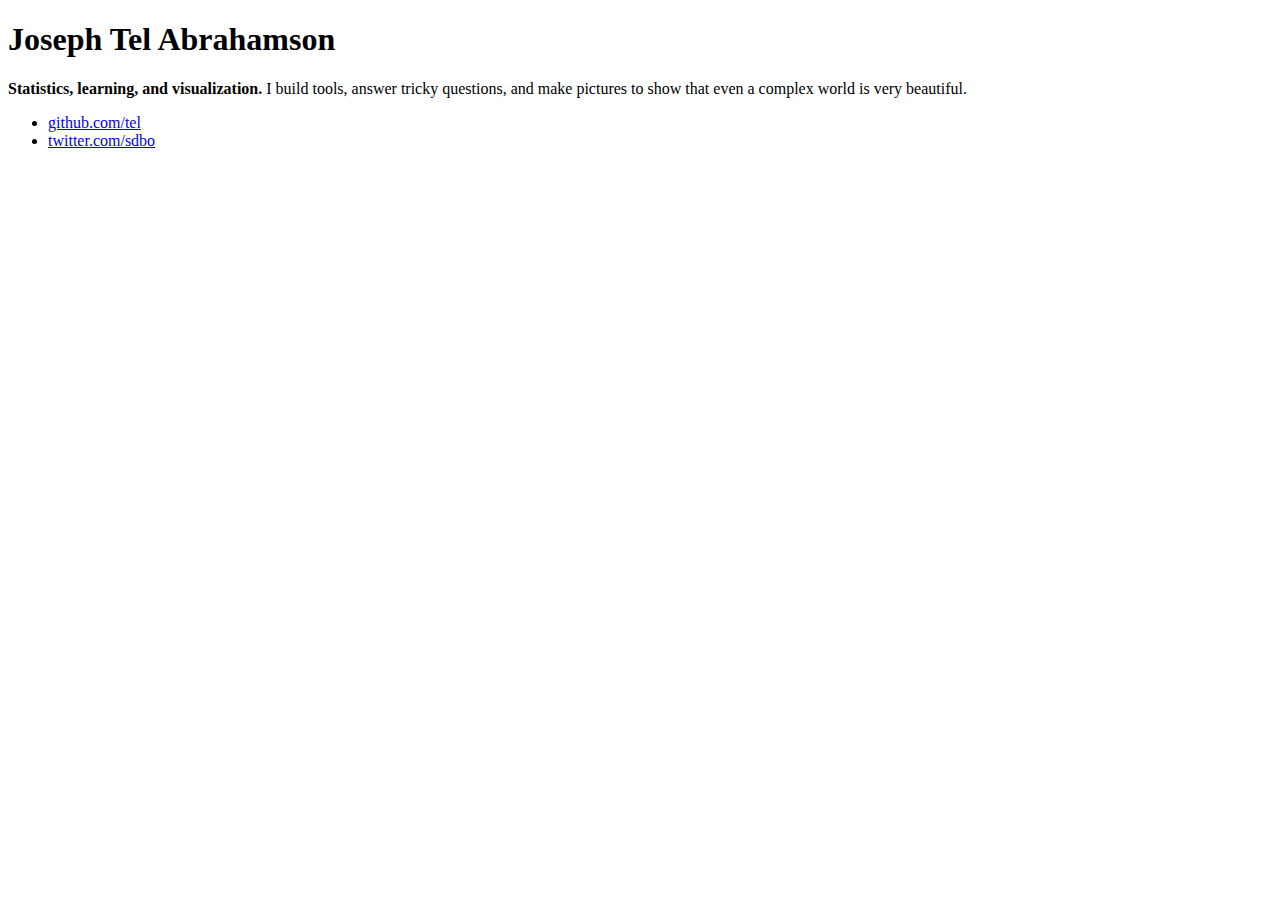
==== index.html @ 77084cdb "Added a viewport size for testing" ====
<!DOCTYPE html>
<html id="home" lang="en" xmlns="http://www.w3.org/1999/xhtml">
  <head>
    <title>jspha</title>

    <meta name="viewport" content="width=710" />
    <link rel="stylesheet" href="reset.css" type="text/stylesheet" />
    <link rel="stylesheet" href="bourbaki.css" type="text/stylesheet" />

  </head>
  <body>

    <script type="text/javascript" src="http://use.typekit.com/zpe0awl.js"></script>
    <script type="text/javascript">try{Typekit.load();}catch(e){}</script>
    <!-- <script src="vendor/jquery-1.7.1.min.js" type="text/javascript"></script> -->
    <script src="vendor/underscore-min.js" type="text/javascript"></script>
    <script src="vendor/d3.v2.min.js" type="text/javascript"></script>
    <script src="vendor/coffee-script.js" type="text/javascript"></script>
    <script src="src/bourbaki.coffee" type="text/coffeescript"></script>

    <div id="overlay"></div>

    <div id="frame"></div>

    <div id="wrap">
      
      <h1>Joseph Tel Abrahamson</h1>

      <!-- <ul id="nav"> -->
      <!-- 	<li><a>Projects</a></li> -->
      <!--   <li><a>Writing</a></li> -->
      <!-- 	<li><a>Contact</a></li> -->
      <!-- </ul> -->

      <div class="hr1"></div>

      <div id="body">
	<p><strong>Statistics, learning, and visualization.</strong> 

	I build tools, answer tricky questions, and make pictures to
	show that even a complex world is very beautiful.</p>

	<div class="hr2"></div>
      </div>
	<ul id="nav">
	  <li><a href="http://www.github.com/tel">github.com/tel</a></li>
	  <li><a href="http://www.twitter.com/#!/sdbo">twitter.com/sdbo</a></li>
	</ul>
    </div>

  </body>
</html>
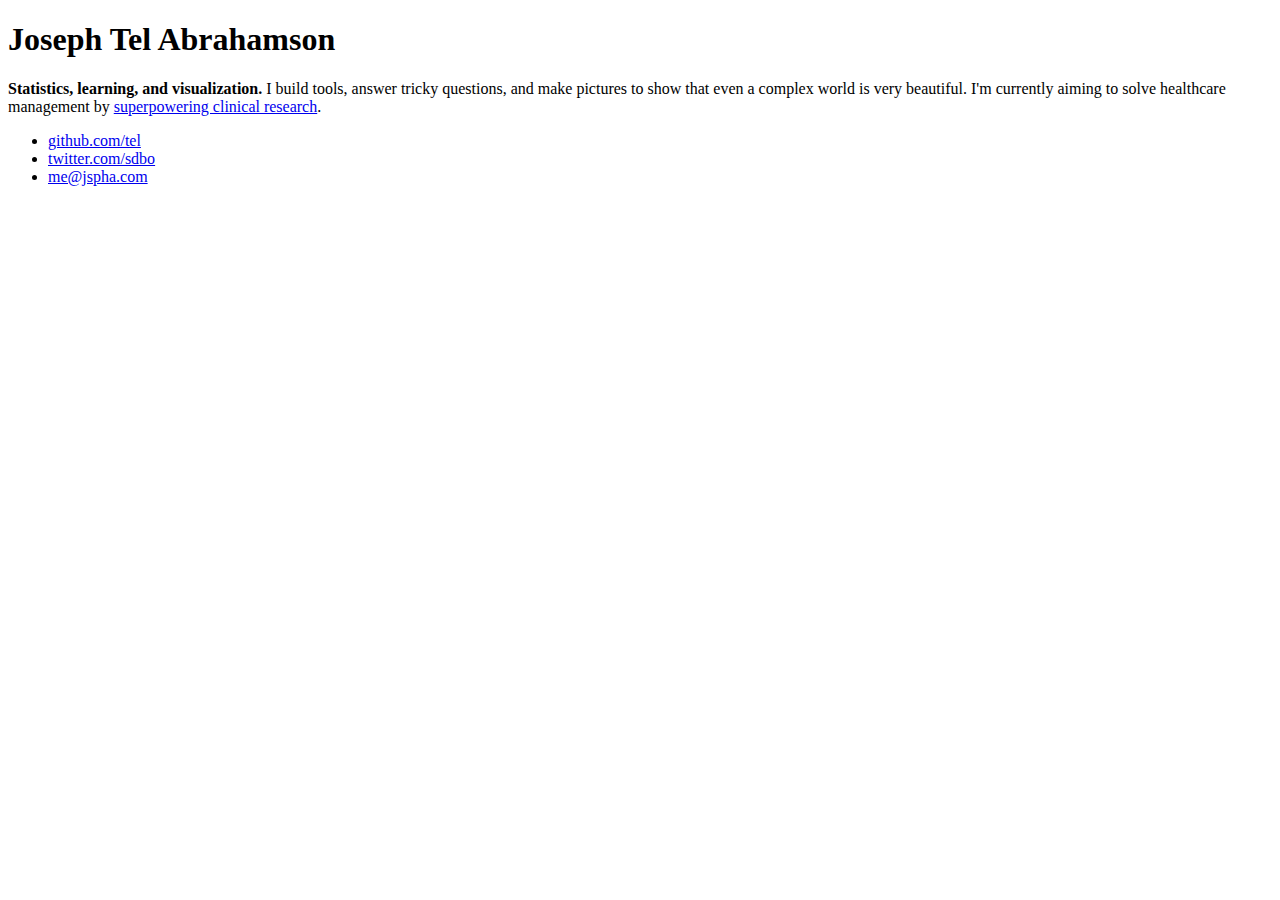
==== commit 291bd4cd: "Added email link, help me god" ====
--- a/index.html
+++ b/index.html
@@ -38,13 +38,16 @@
 	<p><strong>Statistics, learning, and visualization.</strong> 
 
 	I build tools, answer tricky questions, and make pictures to
-	show that even a complex world is very beautiful.</p>
+	show that even a complex world is very beautiful. I'm currently aiming
+    to solve healthcare management by <a href="http://reifyhealth.com/">
+    superpowering clinical research</a>.</p>
 
 	<div class="hr2"></div>
       </div>
 	<ul id="nav">
 	  <li><a href="http://www.github.com/tel">github.com/tel</a></li>
 	  <li><a href="http://www.twitter.com/#!/sdbo">twitter.com/sdbo</a></li>
+	  <li><a href="mailto:me@jspha.com">me@jspha.com</a></li>
 	</ul>
     </div>
 
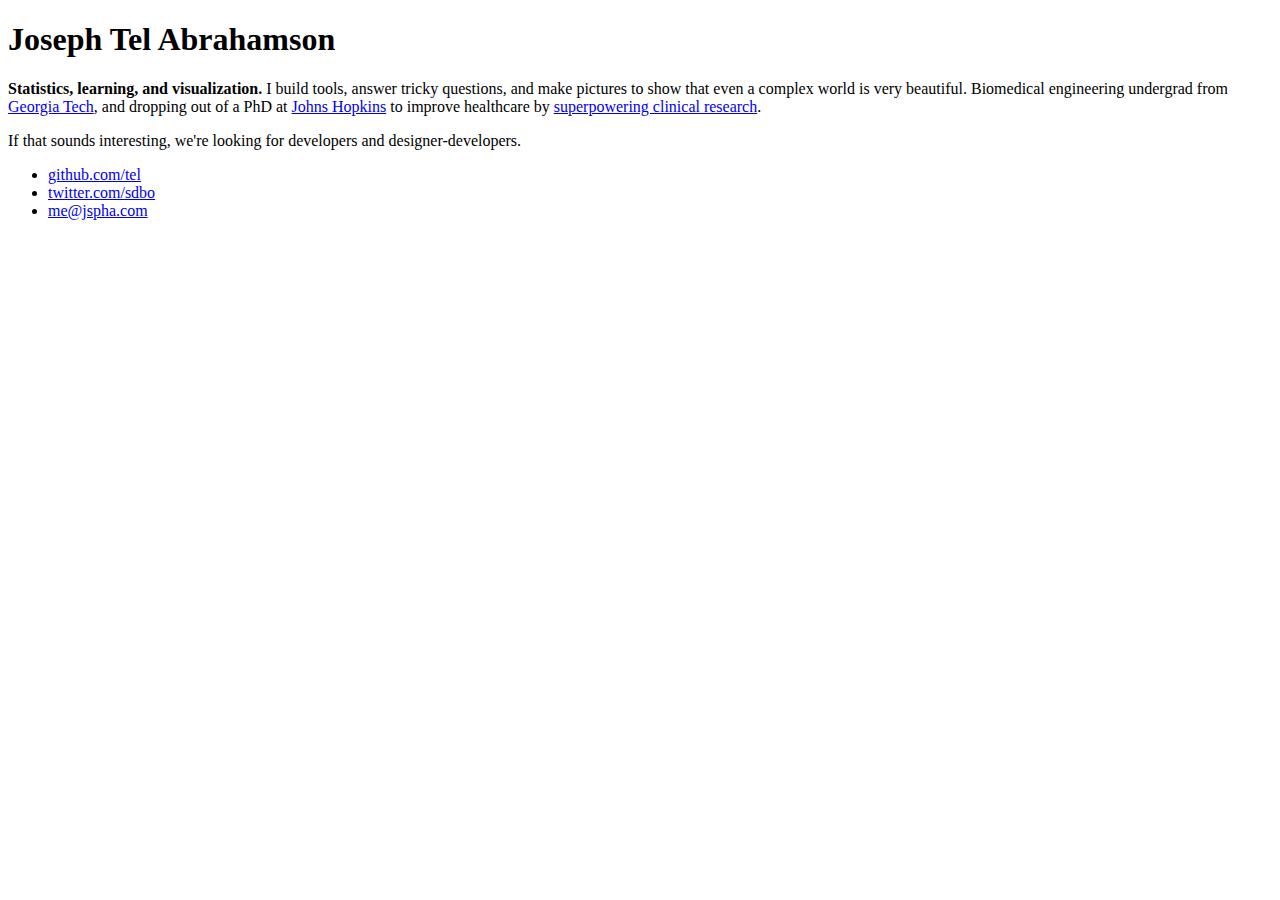
==== commit 0e6e65d9: "* index.html: Changed title to my name" ====
--- a/index.html
+++ b/index.html
@@ -1,7 +1,7 @@
 <!DOCTYPE html>
 <html id="home" lang="en" xmlns="http://www.w3.org/1999/xhtml">
   <head>
-    <title>jspha</title>
+    <title>Joseph Tel Abrahamson</title>
 
     <meta name="viewport" content="width=710" />
     <link rel="stylesheet" href="reset.css" type="text/stylesheet" />
@@ -35,12 +35,24 @@
       <div class="hr1"></div>
 
       <div id="body">
-	<p><strong>Statistics, learning, and visualization.</strong> 
+	<p>
+      <strong>Statistics, learning, and visualization.</strong> 
+      
+	  I build tools, answer tricky questions, and make pictures to
+      show that even a complex world is very beautiful. 
 
-	I build tools, answer tricky questions, and make pictures to
-	show that even a complex world is very beautiful. I'm currently aiming
-    to solve healthcare management by <a href="http://reifyhealth.com/">
-    superpowering clinical research</a>.</p>
+      Biomedical engineering undergrad
+      from <a href="http://www.gatech.edu/">Georgia Tech</a>, and
+      dropping out of a PhD at <a href="http://jhu.edu/">Johns
+      Hopkins</a> to improve healthcare
+      by <a href="http://reifyhealth.com/">superpowering clinical
+      research</a>.
+    </p>
+
+    <p>
+      If that sounds interesting, we're looking for developers and
+      designer-developers.
+    </p>
 
 	<div class="hr2"></div>
       </div>
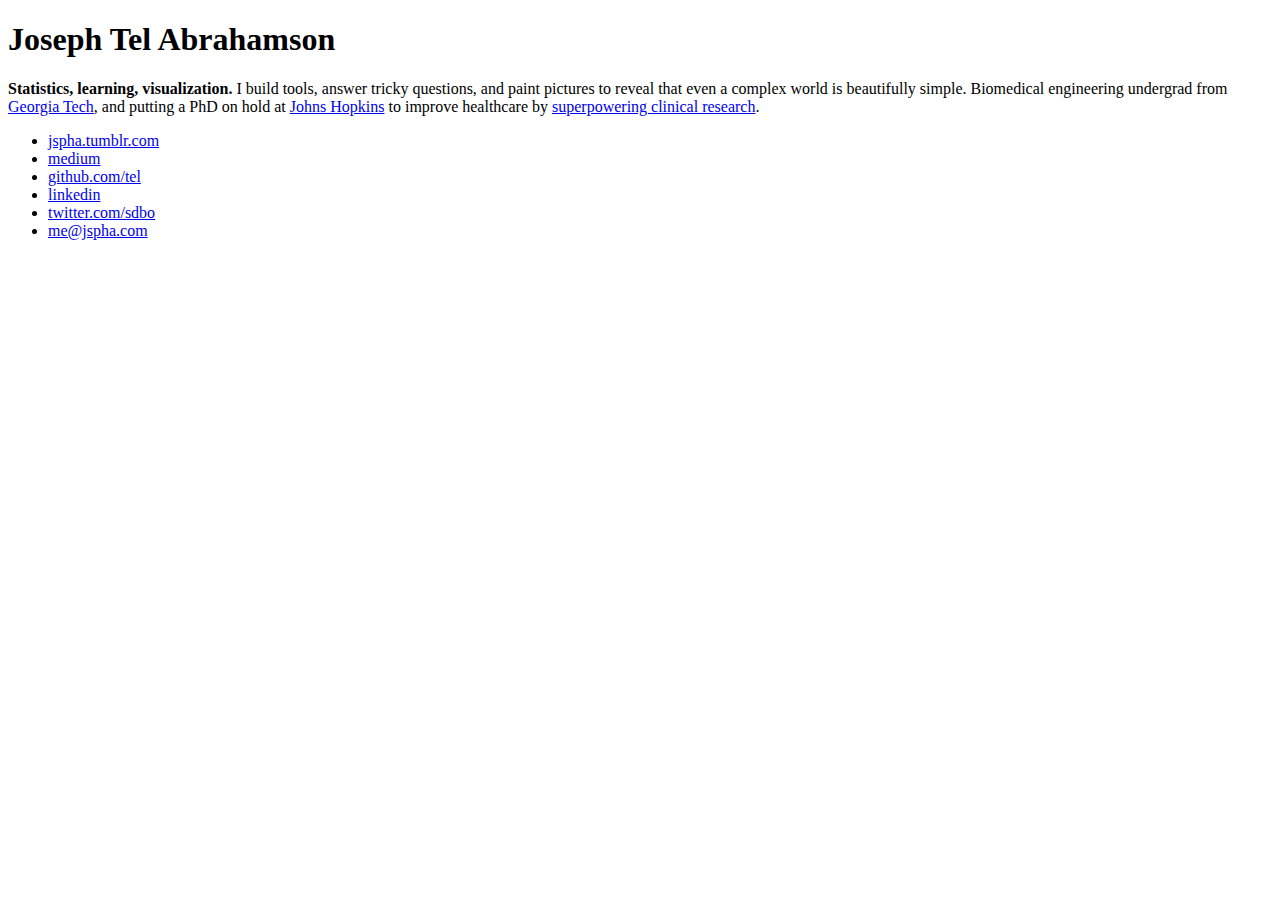
==== commit 137d2a09: "Added Medium link" ====
--- a/index.html
+++ b/index.html
@@ -36,28 +36,26 @@
 
       <div id="body">
 	<p>
-      <strong>Statistics, learning, and visualization.</strong> 
+      <strong>Statistics, learning, visualization.</strong> 
       
-	  I build tools, answer tricky questions, and make pictures to
-      show that even a complex world is very beautiful. 
+	  I build tools, answer tricky questions, and paint pictures to
+      reveal that even a complex world is beautifully simple.
 
       Biomedical engineering undergrad
       from <a href="http://www.gatech.edu/">Georgia Tech</a>, and
-      dropping out of a PhD at <a href="http://jhu.edu/">Johns
+      putting a PhD on hold at <a href="http://jhu.edu/">Johns
       Hopkins</a> to improve healthcare
       by <a href="http://reifyhealth.com/">superpowering clinical
       research</a>.
     </p>
 
-    <p>
-      If that sounds interesting, we're looking for developers and
-      designer-developers.
-    </p>
-
 	<div class="hr2"></div>
       </div>
 	<ul id="nav">
+	  <li><a href="http://jspha.tumblr.com">jspha.tumblr.com</a></li>
+	  <li><a href="http://medium.com/@sdbo">medium</a></li>
 	  <li><a href="http://www.github.com/tel">github.com/tel</a></li>
+      <li><a href="http://www.linkedin.com/profile/view?id=24427954">linkedin</a></li>
 	  <li><a href="http://www.twitter.com/#!/sdbo">twitter.com/sdbo</a></li>
 	  <li><a href="mailto:me@jspha.com">me@jspha.com</a></li>
 	</ul>
